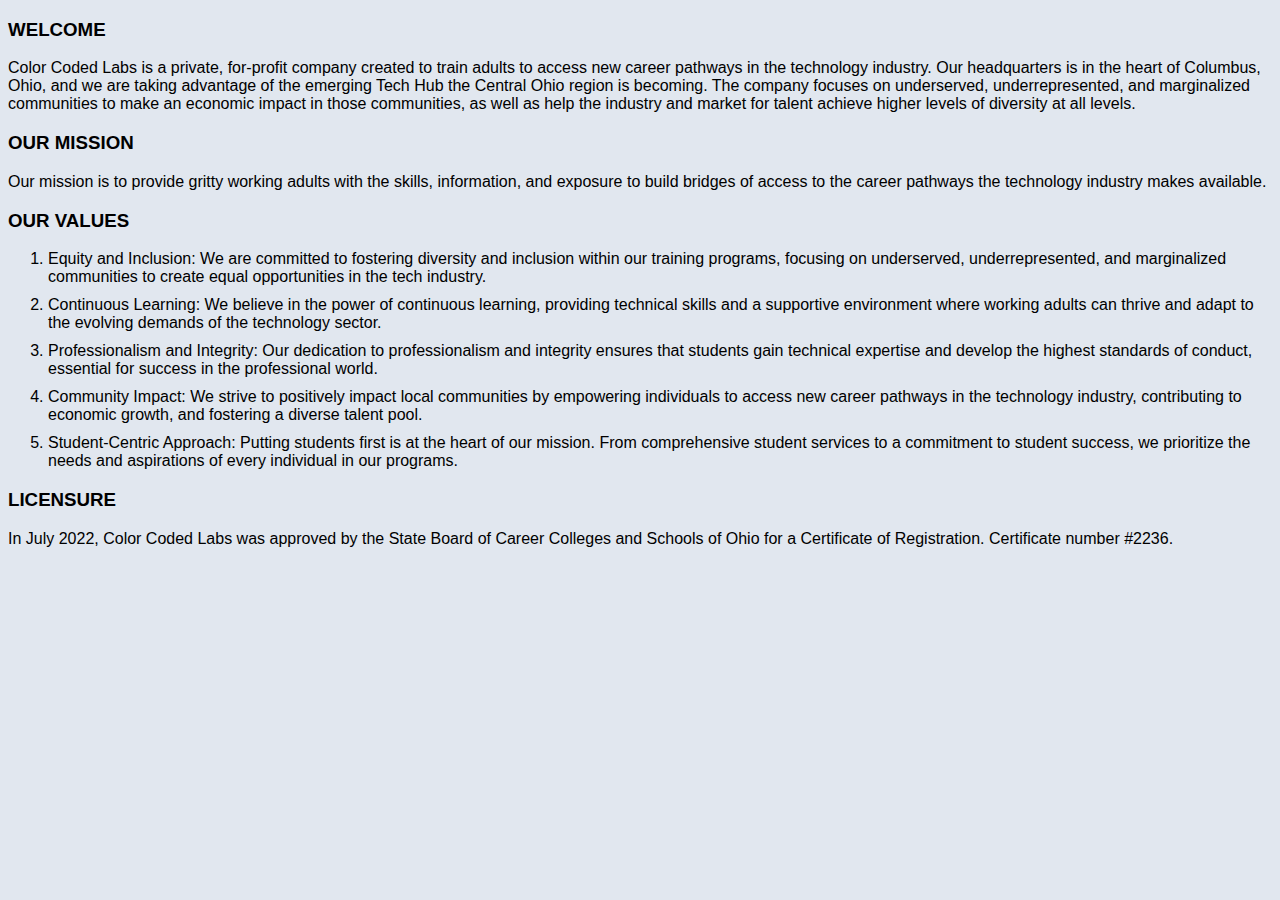
==== about.html @ 8a77864c "My first Color Coded Labs website" ====
<!DOCTYPE html>
<html lang="en">
<head>
    <meta charset="UTF-8">
    <meta name="viewport" content="width=device-width, initial-scale=1.0">
    <title>About.html</title>
    <link rel="stylesheet" href="about.css" />
</head>
<body>
   

    <section class="about-US">
        <div class="About-container">
        <h3> WELCOME </h3>
     <p>       
    Color Coded Labs is a private, for-profit company created to train adults to access new
    career pathways in the technology industry. Our headquarters is in the heart of
    Columbus, Ohio, and we are taking advantage of the emerging Tech Hub the Central
    Ohio region is becoming. The company focuses on underserved, underrepresented, and
    marginalized communities to make an economic impact in those communities, as well as
    help the industry and market for talent achieve higher levels of diversity at all levels.
     </p>  

    <h3>OUR MISSION</h3>

    Our mission is to provide gritty working adults with the skills, information, and exposure to
    build bridges of access to the career pathways the technology industry makes available.
    
    <h3>OUR VALUES</h3>
<ol>
    <li> Equity and Inclusion: We are committed to fostering diversity and inclusion within our
    training programs, focusing on underserved, underrepresented, and marginalized
    communities to create equal opportunities in the tech industry. </li>
    
    <li> Continuous Learning: We believe in the power of continuous learning, providing
    technical skills and a supportive environment where working adults can thrive and adapt
    to the evolving demands of the technology sector.
    
    <li> Professionalism and Integrity: Our dedication to professionalism and integrity ensures
    that students gain technical expertise and develop the highest standards of conduct,
    essential for success in the professional world.</li>
    
    <li> Community Impact: We strive to positively impact local communities by empowering
    individuals to access new career pathways in the technology industry, contributing to
    economic growth, and fostering a diverse talent pool.</li>
    
    <li> Student-Centric Approach: Putting students first is at the heart of our mission. From
    comprehensive student services to a commitment to student success, we prioritize the
    needs and aspirations of every individual in our programs.</li>
   </ol> 

    <h3>LICENSURE</h3>
    In July 2022, Color Coded Labs was approved by the State Board of Career Colleges
    and Schools of Ohio for a Certificate of Registration. Certificate number #2236.

 
        </div>
    </section>
</p>
</body>
</html>
---- about.css ----
*{
    box-sizing: border-box;
    margin: 2;
    padding: 2;
    font-family: 'Trebuchet MS', 'Lucida Sans Unicode', 'Lucida Grande', 'Lucida Sans', Arial, sans-serif ;
    background-color:rgb(225, 231, 239);
    background-position: center;
    background-size: cover;
}




ol li {
    margin-bottom: 10px;
}
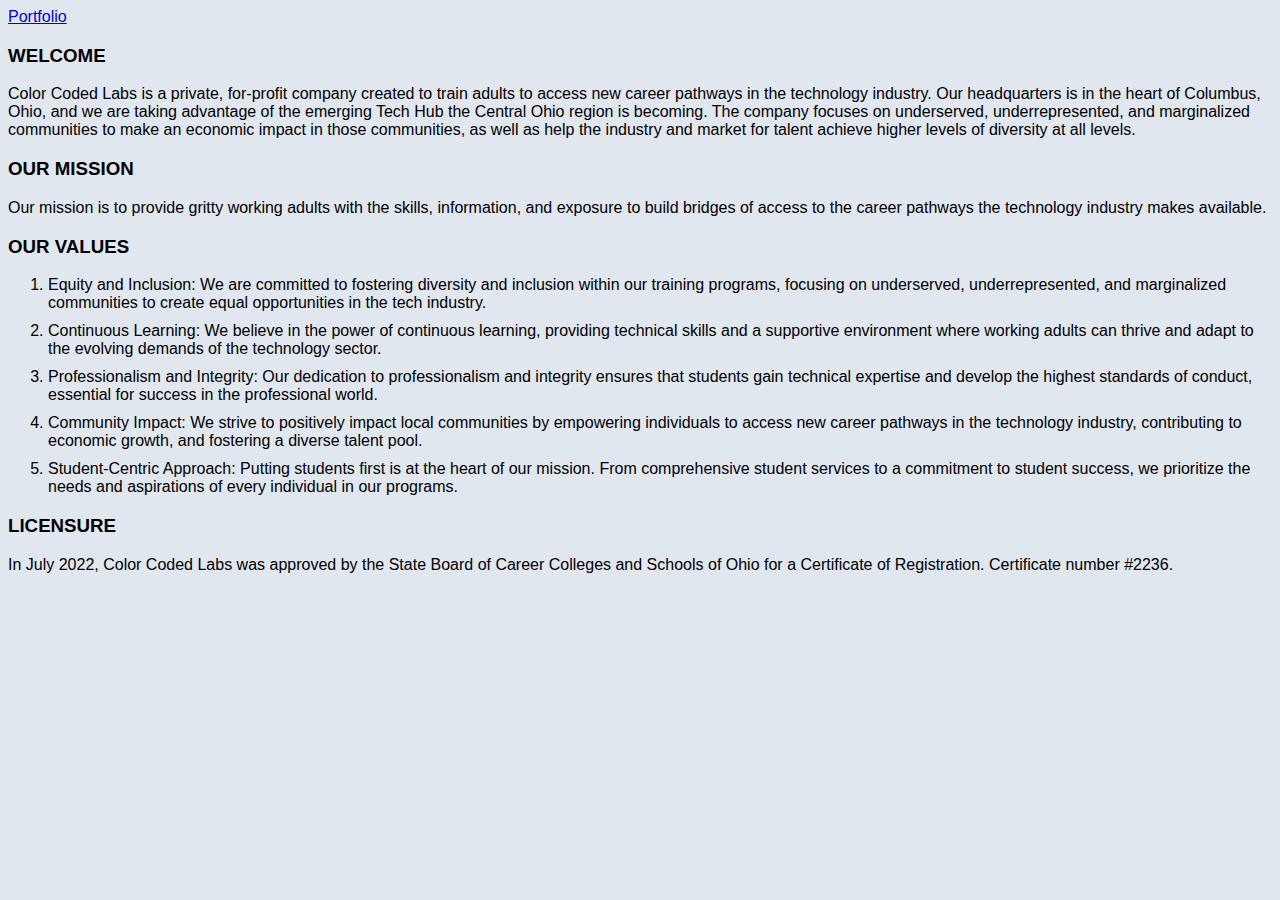
==== commit 3c60e69e: "Commit all changes" ====
--- a/about.html
+++ b/about.html
@@ -7,7 +7,7 @@
     <link rel="stylesheet" href="about.css" />
 </head>
 <body>
-   
+    <a href="index.html" title="Back to the main page">Portfolio</a>
 
     <section class="about-US">
         <div class="About-container">
